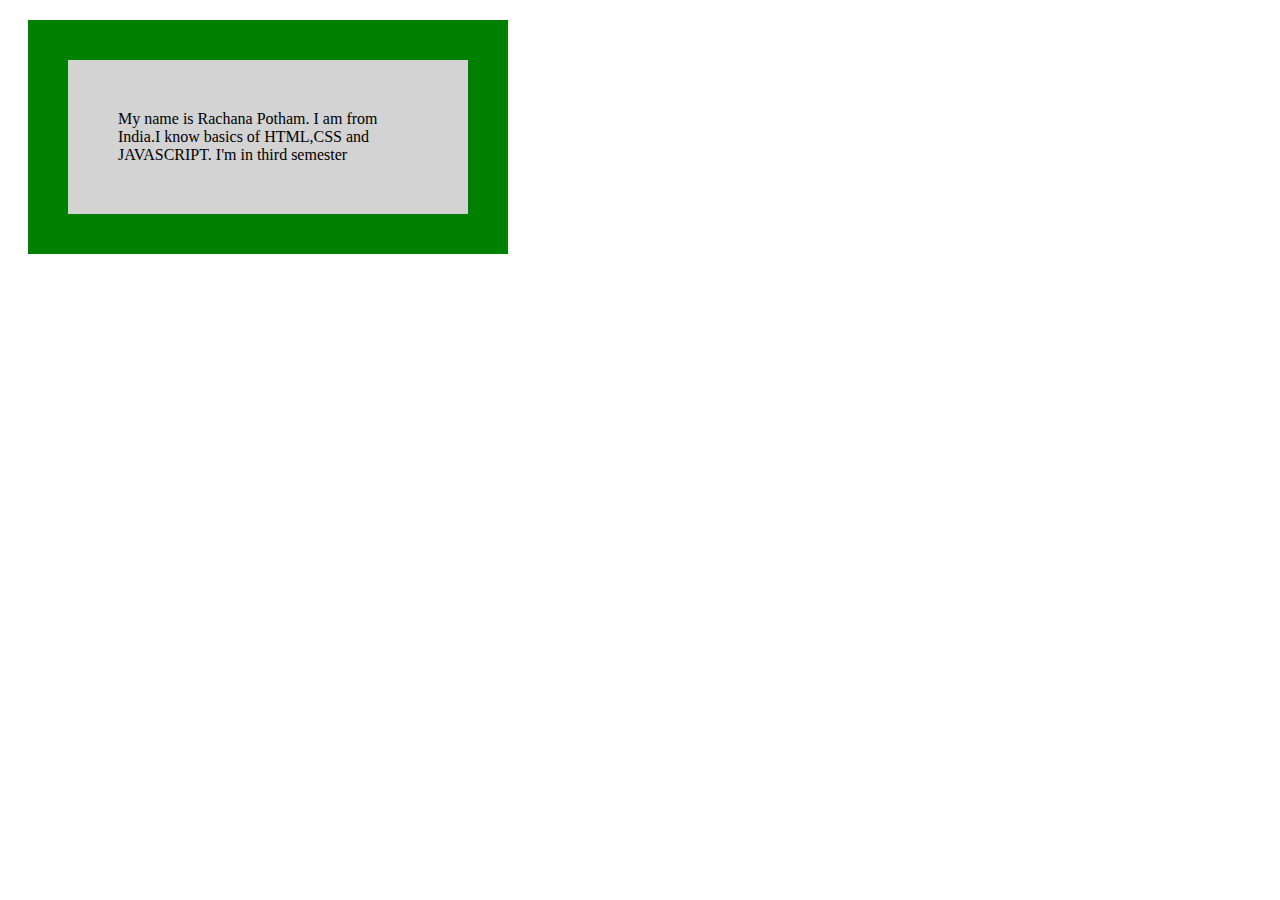
==== index.html @ 9aade04a "Create index.html" ====
<!DOCTYPE html>
<html>
<head>
<style>
div {
background-color: lightgrey;
width: 300px;
border: 40px solid green;
padding: 50px;
margin: 20px;
}
</style>
</head>
<body>


<div>My name is Rachana Potham. I am from India.I know basics of HTML,CSS and JAVASCRIPT. I'm in third semester</div>
</body>
</html>
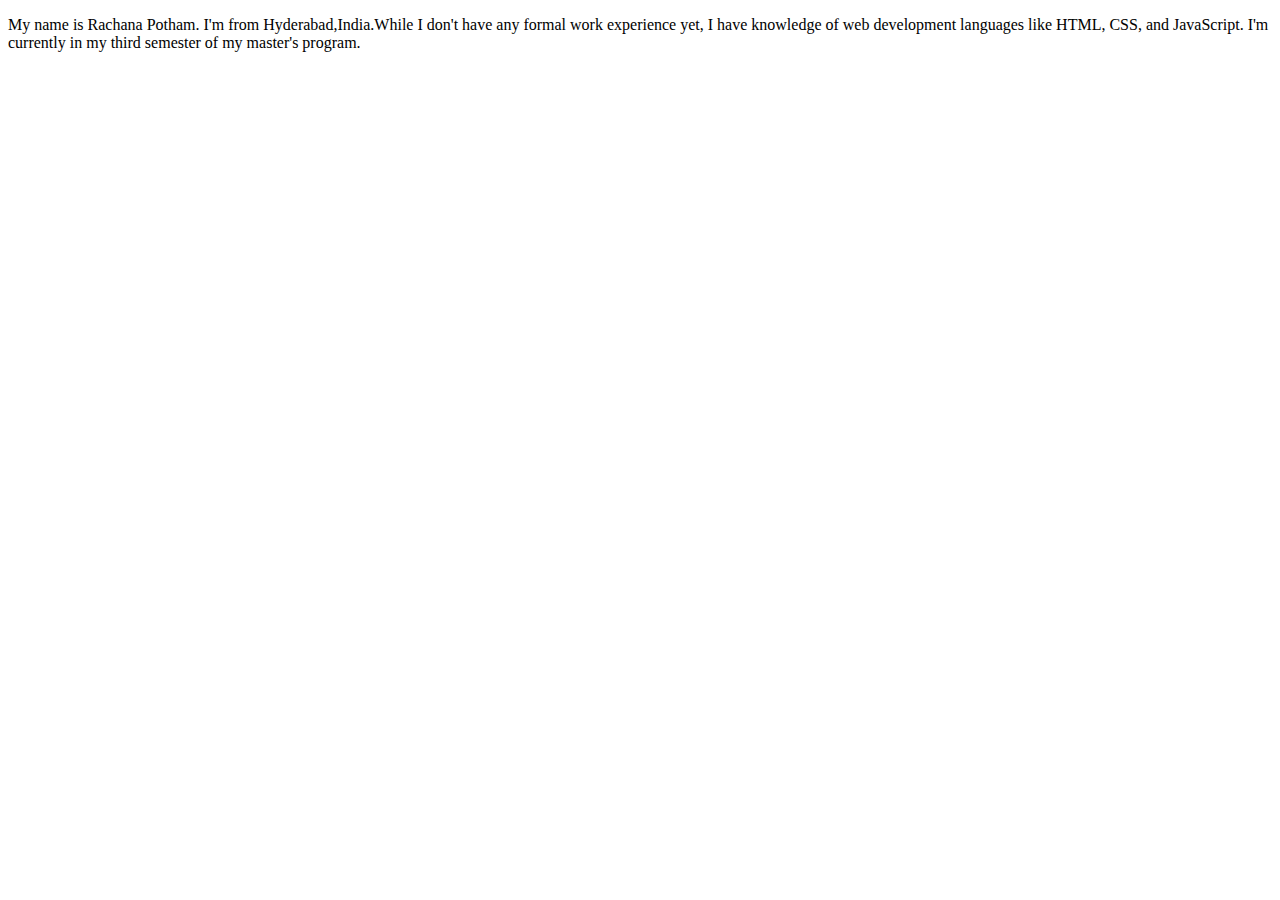
==== commit 1a4c5551: "change2" ====
--- a/index.html
+++ b/index.html
@@ -14,6 +14,6 @@
 <body>
 
 
-<div>My name is Rachana Potham. I am from India.I know basics of HTML,CSS and JAVASCRIPT. I'm in third semester</div>
+<p>My name is Rachana Potham. I'm from Hyderabad,India.While I don't have any formal work experience yet, I have knowledge of web development languages like HTML, CSS, and JavaScript. I'm currently in my third semester of my master's program.</div>
 </body>
 </html>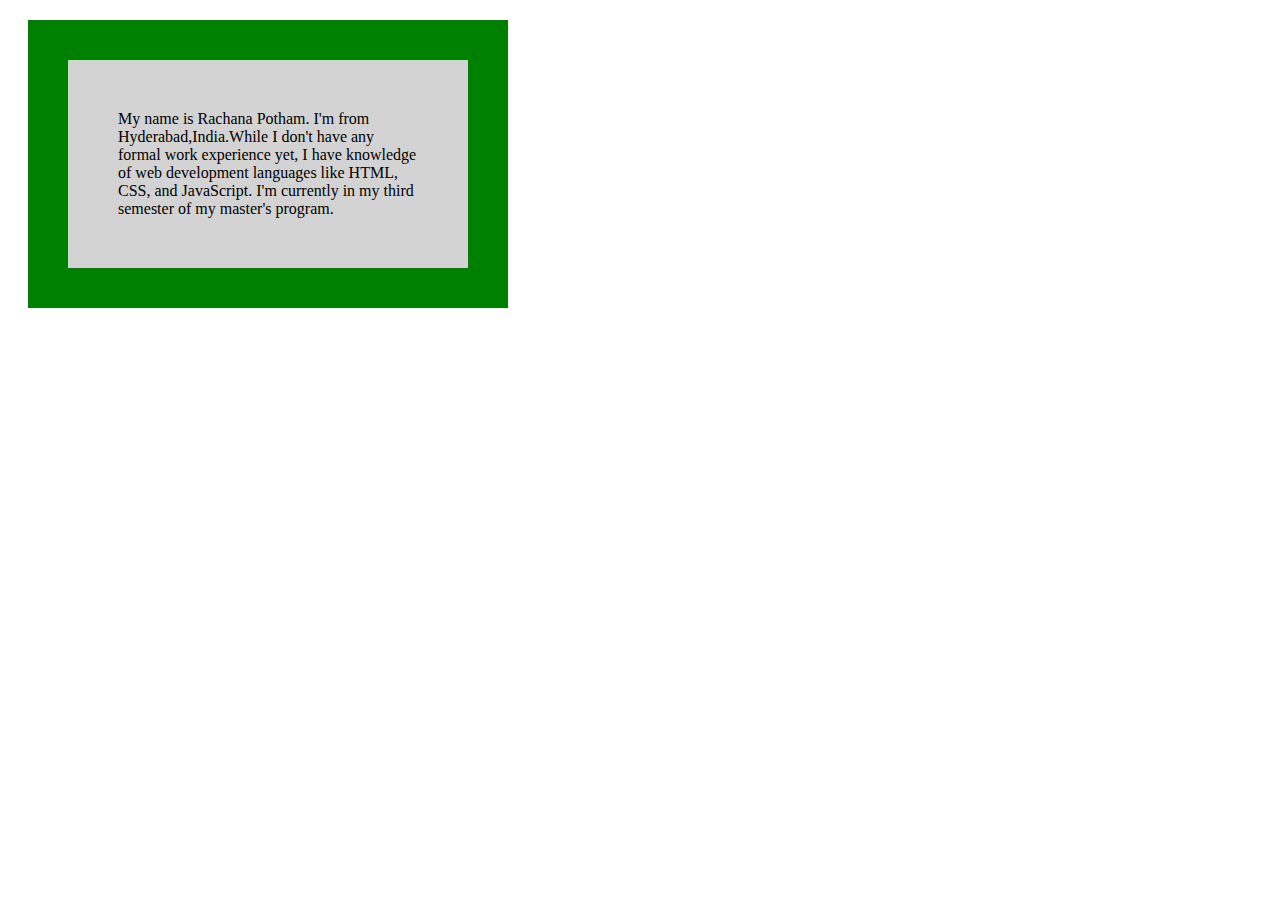
==== commit 052bd32f: "changes5" ====
--- a/index.html
+++ b/index.html
@@ -14,6 +14,6 @@
 <body>
 
 
-<p>My name is Rachana Potham. I'm from Hyderabad,India.While I don't have any formal work experience yet, I have knowledge of web development languages like HTML, CSS, and JavaScript. I'm currently in my third semester of my master's program.</div>
+<div>My name is Rachana Potham. I'm from Hyderabad,India.While I don't have any formal work experience yet, I have knowledge of web development languages like HTML, CSS, and JavaScript. I'm currently in my third semester of my master's program.</div>
 </body>
 </html>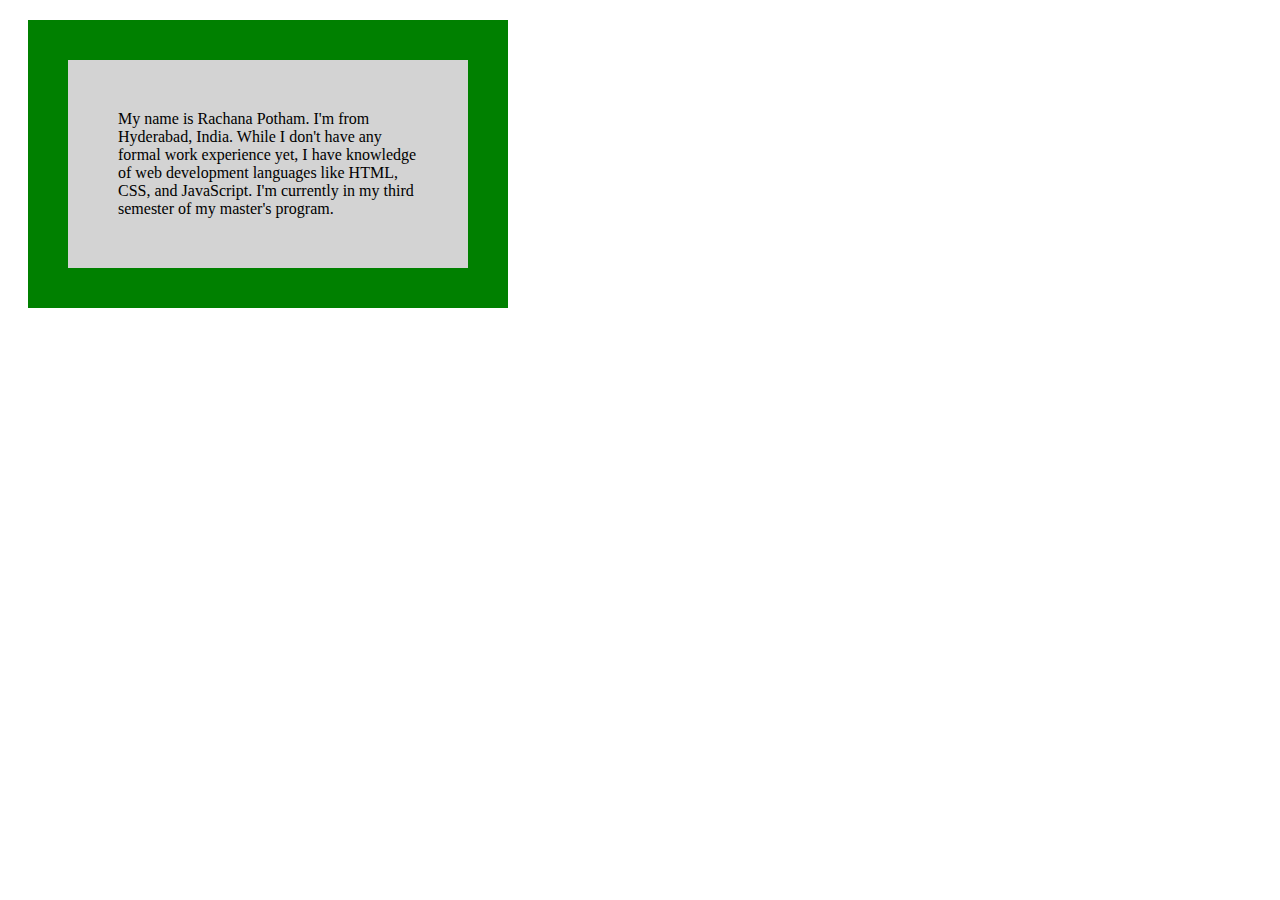
==== commit 5133f1f0: "changes6" ====
--- a/index.html
+++ b/index.html
@@ -14,6 +14,6 @@
 <body>
 
 
-<div>My name is Rachana Potham. I'm from Hyderabad,India.While I don't have any formal work experience yet, I have knowledge of web development languages like HTML, CSS, and JavaScript. I'm currently in my third semester of my master's program.</div>
+<div>My name is Rachana Potham. I'm from Hyderabad, India. While I don't have any formal work experience yet, I have knowledge of web development languages like HTML, CSS, and JavaScript. I'm currently in my third semester of my master's program.</div>
 </body>
 </html>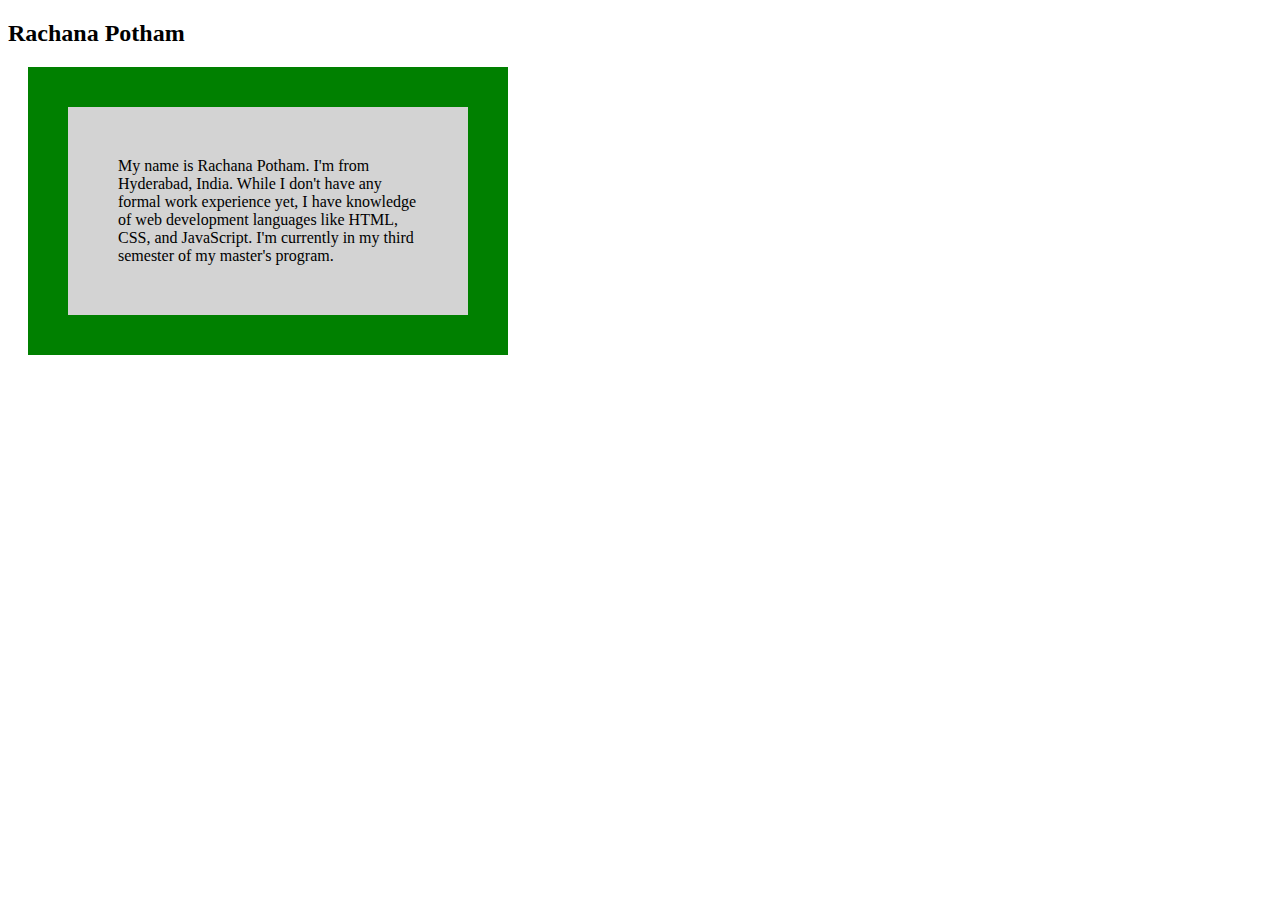
==== commit 79bcd430: "changes6" ====
--- a/index.html
+++ b/index.html
@@ -12,7 +12,7 @@
 </style>
 </head>
 <body>
-
+    <h2>Rachana Potham</h2>
 
 <div>My name is Rachana Potham. I'm from Hyderabad, India. While I don't have any formal work experience yet, I have knowledge of web development languages like HTML, CSS, and JavaScript. I'm currently in my third semester of my master's program.</div>
 </body>
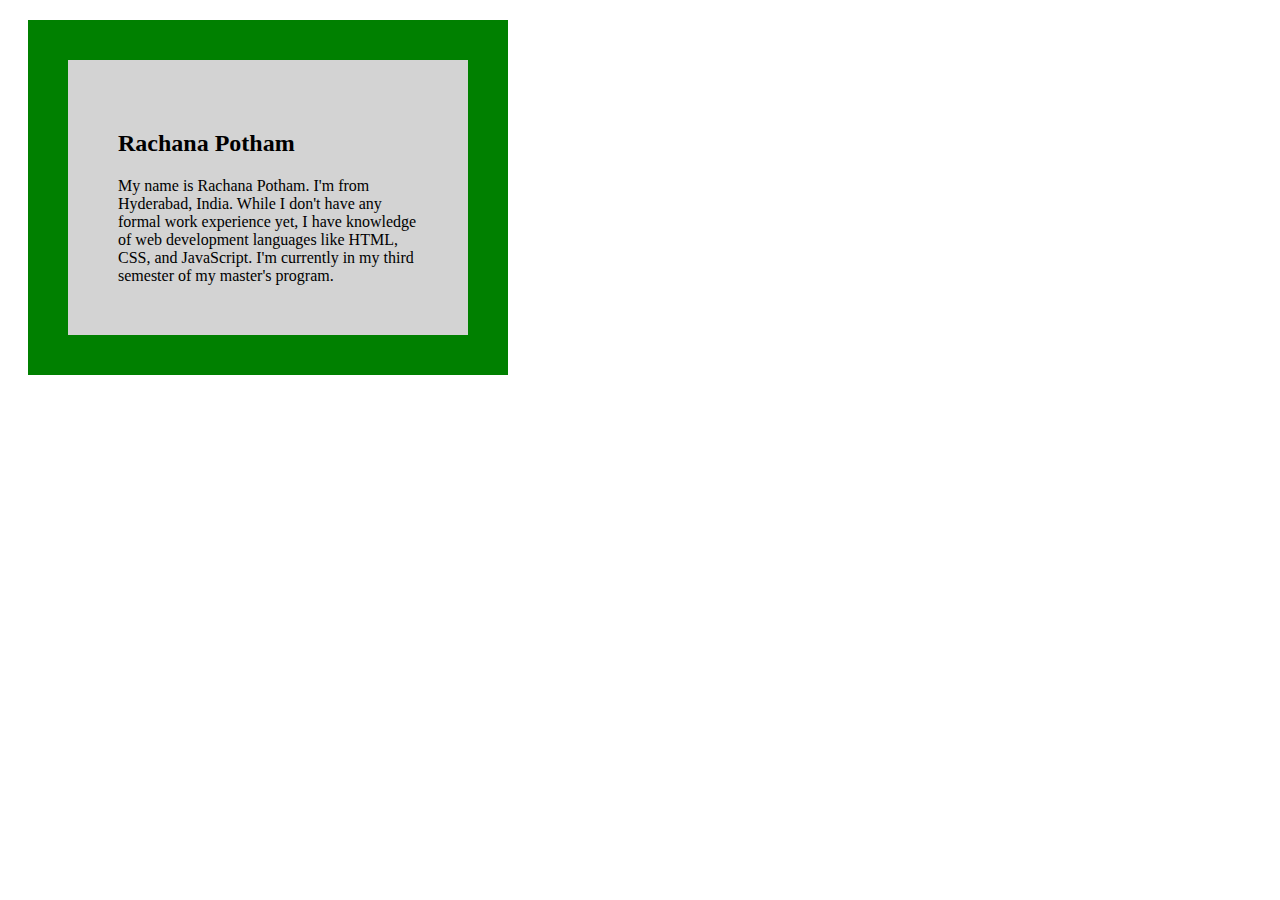
==== commit 342b1ca8: "changes7" ====
--- a/index.html
+++ b/index.html
@@ -12,8 +12,8 @@
 </style>
 </head>
 <body>
-    <h2>Rachana Potham</h2>
+    
 
-<div>My name is Rachana Potham. I'm from Hyderabad, India. While I don't have any formal work experience yet, I have knowledge of web development languages like HTML, CSS, and JavaScript. I'm currently in my third semester of my master's program.</div>
+<div><h2>Rachana Potham</h2></h2>My name is Rachana Potham. I'm from Hyderabad, India. While I don't have any formal work experience yet, I have knowledge of web development languages like HTML, CSS, and JavaScript. I'm currently in my third semester of my master's program.</div>
 </body>
 </html>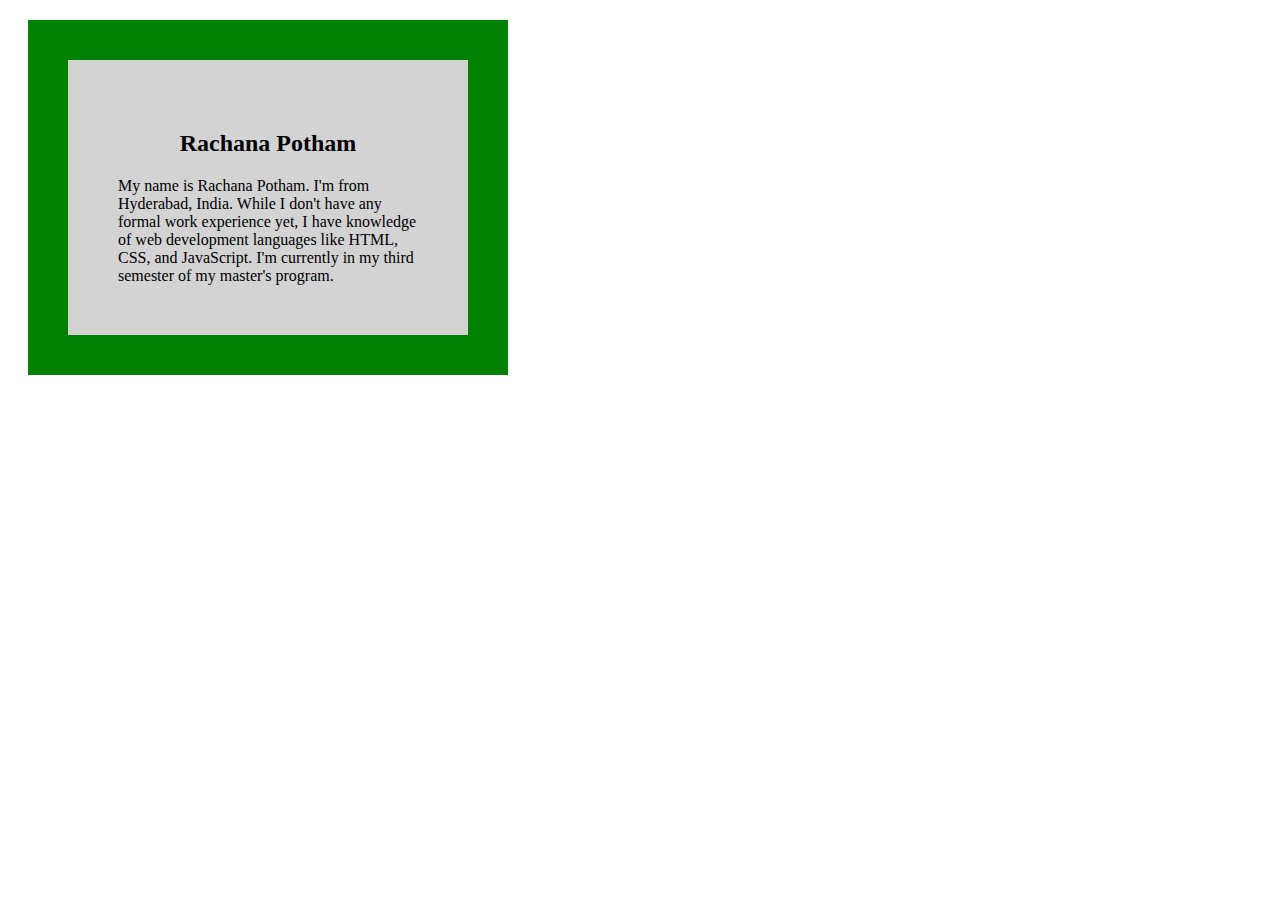
==== commit b1ab0c9b: "change9" ====
--- a/index.html
+++ b/index.html
@@ -14,6 +14,6 @@
 <body>
     
 
-<div><h2>Rachana Potham</h2></h2>My name is Rachana Potham. I'm from Hyderabad, India. While I don't have any formal work experience yet, I have knowledge of web development languages like HTML, CSS, and JavaScript. I'm currently in my third semester of my master's program.</div>
+<div><h2 align="center">Rachana Potham</h2>My name is Rachana Potham. I'm from Hyderabad, India. While I don't have any formal work experience yet, I have knowledge of web development languages like HTML, CSS, and JavaScript. I'm currently in my third semester of my master's program.</div>
 </body>
 </html>